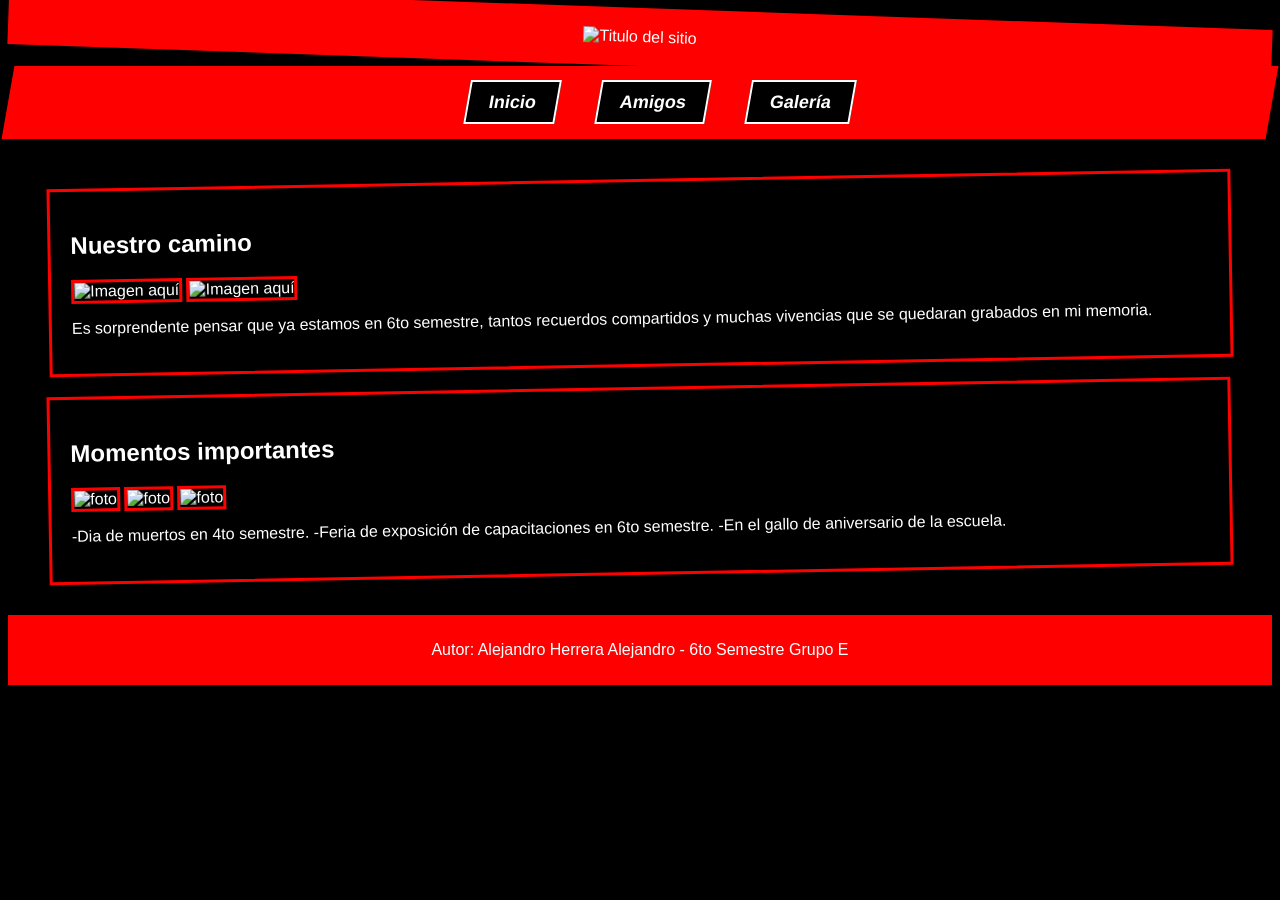
==== index.html @ 46bedec9 "Add files via upload" ====
<!DOCTYPE html>
<html>
<head>
    <title>Despedida Plantel 34</title>
    <link rel="stylesheet" href="diseño.css">
</head>

<body>

<header>
    <img src="imagenes/ttl1.png" alt="Titulo del sitio">
</header>

<nav>
    <ul>
        <li><a href="index.html">Inicio</a></li>
        <li><a href="amigos.html">Amigos</a></li>
        <li><a href="galeria.html">Galería</a></li>
    </ul>
</nav>

<section>

<article>
    <h2>Nuestro camino</h2>

    <div class="imagen">
        <img src="imagenes/imgsa1.jpg" alt="Imagen aquí">
        <img src="imagenes/imgsa5.jpg" alt="Imagen aquí">
    </div>

    <p>
        Es sorprendente pensar que ya estamos en 6to semestre, tantos recuerdos compartidos y muchas vivencias que se quedaran grabados en mi memoria.
    </p>

</article>

<article>
    <h2>Momentos importantes</h2>

    <div class="imagen">
        <img src="imagenes/imgsa4.jpg" alt="foto">
        <img src="imagenes/imgsa9.jpg" alt="foto">
        <img src="imagenes/imgsa11.jpg" alt="foto">
    </div>

    <p>
        -Dia de muertos en 4to semestre. 
        -Feria de exposición de capacitaciones en 6to semestre. 
        -En el gallo de aniversario de la escuela.
    </p>

</article>

</section>

<footer>
    <p>Autor: Alejandro Herrera Alejandro - 6to Semestre Grupo E</p>
</footer>

</body>
</html>
---- diseño.css ----
body{background-color: black;
    color: white;
    font-family: Arial, Arial Black, sans-serif;}

header{background-color: red;
    padding: 20px;
    text-align: center;
    transform: rotate(2deg);}

nav{background-color: red;
    transform: skew(-10deg);
    padding: 10px;}

nav ul{list-style: none;
    display: flex;
    justify-content: center;}

nav ul li{margin: 0 20px;}

nav ul li a{color: white;
    font-size: 18px;
    text-decoration: none;
    font-weight: bold;
    background-color: black;
    padding: 10px 20px;
    border: 2px solid white;
    transition: 0.3s;}

nav ul li a:hover{background-color: white;
color: red;}

section{padding: 20px;}

article{border: 3px solid red;
    margin: 20px;
    padding: 20px;
    background-color; #111;
    transform: rotate(-1deg);}

.imagen img{width: 300px;
    border: 3px solid red;}

.galeria img{width: 200px;
    margin: 10px;
    border: 2px solid red;}

table{width: 100%;
    border-collapse: collapse;
    margin-top: 20px;}

th{background-color: red;
    color: white;
    padding: 10px;}

td{background-color: #111;
    padding: 10px;
    border: 2px solid red;}

tr:hover{background-color: #222;}

footer{background-color: red;
    text-align: center;
    padding: 10px;}
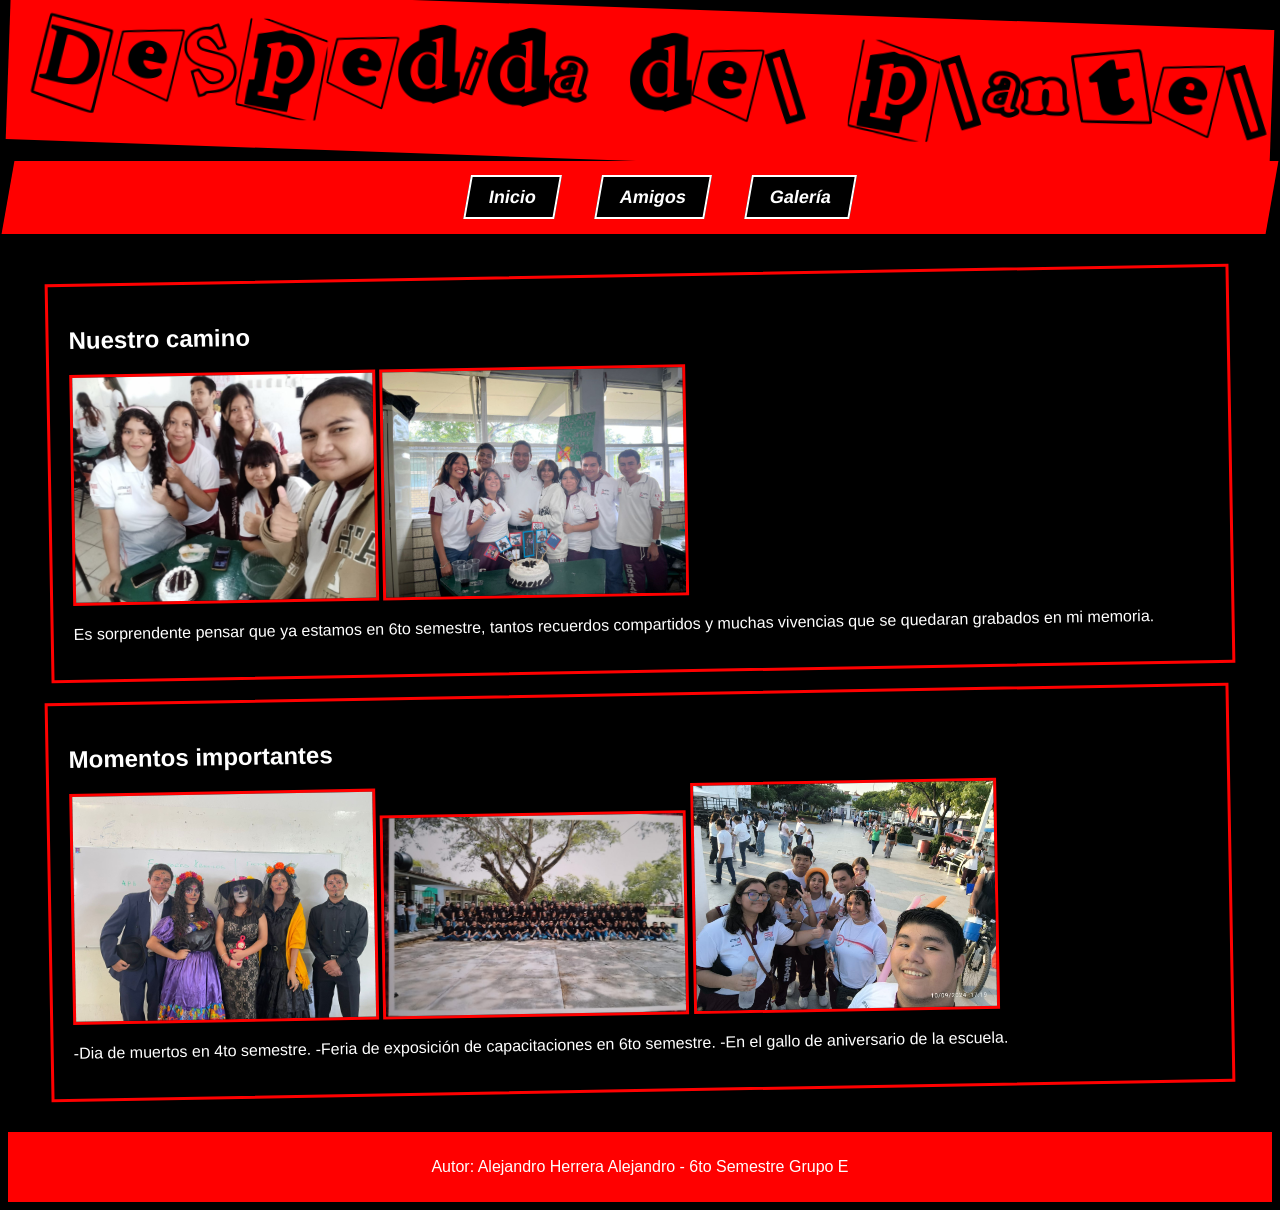
==== commit 385a7cdf: "Add files via upload" ====
--- a/index.html
+++ b/index.html
@@ -2,13 +2,13 @@
 <html>
 <head>
     <title>Despedida Plantel 34</title>
-    <link rel="stylesheet" href="diseño.css">
+    <link rel="stylesheet" href="diseno.css">
 </head>
 
 <body>
 
 <header>
-    <img src="imagenes/ttl1.png" alt="Titulo del sitio">
+    <img src="img/ttl1.png" alt="Titulo del sitio">
 </header>
 
 <nav>
@@ -25,8 +25,8 @@
     <h2>Nuestro camino</h2>
 
     <div class="imagen">
-        <img src="imagenes/imgsa1.jpg" alt="Imagen aquí">
-        <img src="imagenes/imgsa5.jpg" alt="Imagen aquí">
+        <img src="img/imgsa1.jpg" alt="Imagen aquí">
+        <img src="img/imgsa5.jpg" alt="Imagen aquí">
     </div>
 
     <p>
@@ -39,9 +39,9 @@
     <h2>Momentos importantes</h2>
 
     <div class="imagen">
-        <img src="imagenes/imgsa4.jpg" alt="foto">
-        <img src="imagenes/imgsa9.jpg" alt="foto">
-        <img src="imagenes/imgsa11.jpg" alt="foto">
+        <img src="img/imgsa4.jpg" alt="foto">
+        <img src="img/imgsa9.jpg" alt="foto">
+        <img src="img/imgsa11.jpg" alt="foto">
     </div>
 
     <p>
--- a/diseno.css
+++ b/diseno.css
@@ -0,0 +1,63 @@
+body{background-color: black;
+    color: white;
+    font-family: Arial, Arial Black, sans-serif;}
+
+header{background-color: red;
+    padding: 20px;
+    text-align: center;
+    transform: rotate(2deg);}
+
+nav{background-color: red;
+    transform: skew(-10deg);
+    padding: 10px;}
+
+nav ul{list-style: none;
+    display: flex;
+    justify-content: center;}
+
+nav ul li{margin: 0 20px;}
+
+nav ul li a{color: white;
+    font-size: 18px;
+    text-decoration: none;
+    font-weight: bold;
+    background-color: black;
+    padding: 10px 20px;
+    border: 2px solid white;
+    transition: 0.3s;}
+
+nav ul li a:hover{background-color: white;
+color: red;}
+
+section{padding: 20px;}
+
+article{border: 3px solid red;
+    margin: 20px;
+    padding: 20px;
+    background-color; #111;
+    transform: rotate(-1deg);}
+
+.imagen img{width: 300px;
+    border: 3px solid red;}
+
+.galeria img{width: 200px;
+    margin: 10px;
+    border: 2px solid red;}
+
+table{width: 100%;
+    border-collapse: collapse;
+    margin-top: 20px;}
+
+th{background-color: red;
+    color: white;
+    padding: 10px;}
+
+td{background-color: #111;
+    padding: 10px;
+    border: 2px solid red;}
+
+tr:hover{background-color: #222;}
+
+footer{background-color: red;
+    text-align: center;
+    padding: 10px;}
